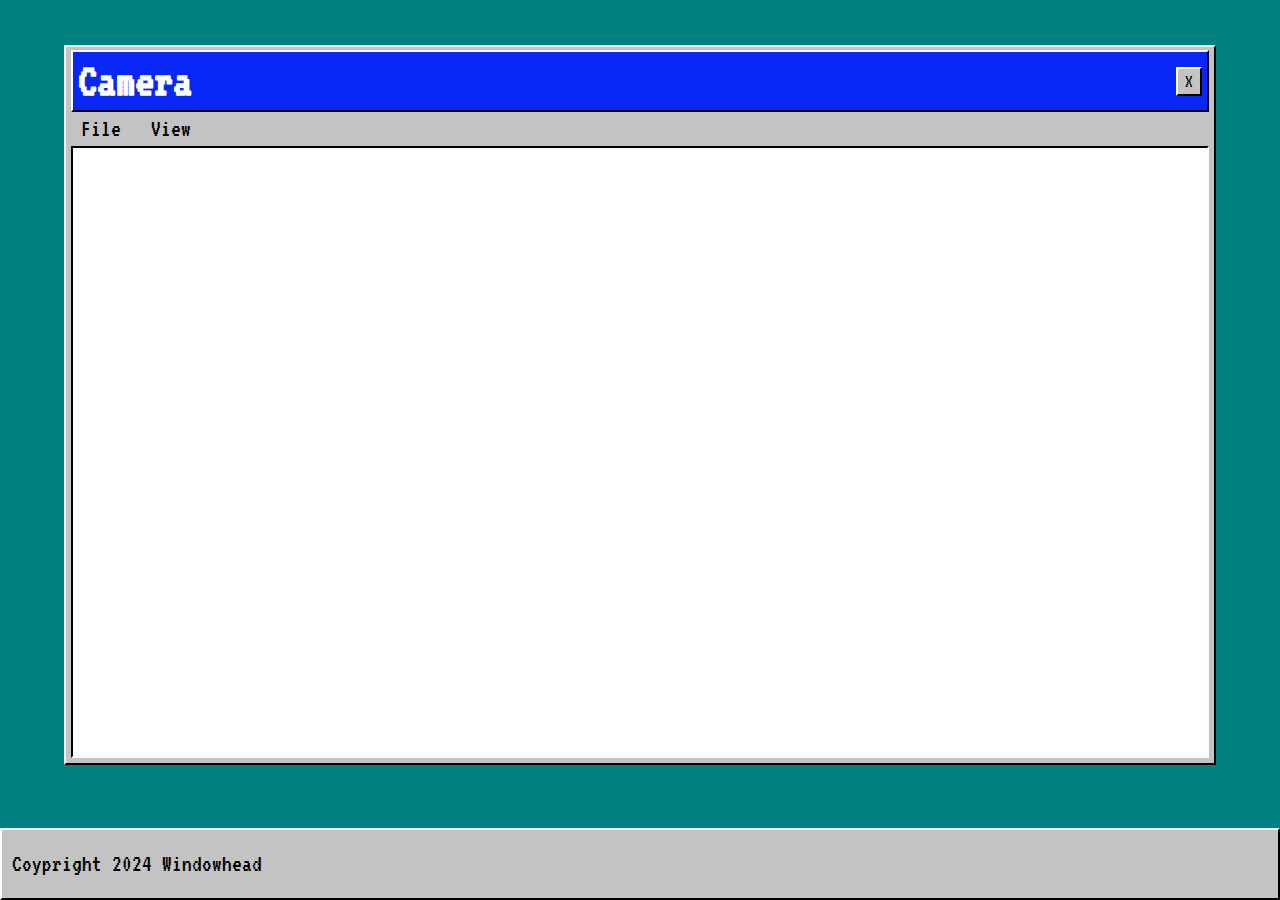
==== camera.html @ 9c174efd "Update camera.html" ====
<!DOCTYPE html>
<html lang="en">
<head>
    <meta charset="UTF-8">
    <meta name="viewport" content="width=device-width, initial-scale=1.0">
    <title>Camera</title>
    <link href="style.css" rel="stylesheet">
    <link rel="preconnect" href="https://fonts.googleapis.com">
    <link rel="preconnect" href="https://fonts.gstatic.com" crossorigin>
    <link href="https://fonts.googleapis.com/css2?family=VT323&display=swap" rel="stylesheet">
    

</head>
<body>
    <main>
        <div class="window">
            <div class="windowhead">
                <h1>Camera</h1>
                <div class="exitbuttonhead">
                    <button class="exitbutton">X</button>
                </div>
            </div>
            <nav class="navbar">
                <ul class="nav-menu">
                    <li class="nav-item">
                        <a href="#">File</a>
                        <ul class="submenu">
                            <li class="submenu-item"><a href="https://www.instagram.com/nate.2150/">Instagram</a></li>
                        </ul>
                    </li>
                    <li class="nav-item">
                        <a href="#">View</a>
                        <ul class="submenu">
                            <li class="submenu-item"><a href="index.html">Welcome</a></li>
                            <li class="submenu-item"><a href="paint.html">Paint</a></li>
                            <li class="submenu-item"><a href="camera.html">Camera</a></li>
                            <li class="submenu-item"><a href="video.html">Video-Player</a></li>
                        </ul>
                    </li>
                </ul>
            </nav>
            <div class="windowmain">
              
               
        </div>
    </main>

    <div class="content"></div>
    <div class="taskbar">
    
        <div class="copyright">
            <p>Coypright 2024 Windowhead</p>
        </div>
    </div>
</body>
</html>
---- style.css ----
* {
    box-sizing: border-box;
    font-family: "VT323", monospace;
}

.vt323-regular {
    font-family: "VT323", monospace;
    font-weight: 400;
    font-style: normal;
}

body {
    background-color: #008080;
    margin: 0;
    padding: 0;
    display: flex;
    flex-direction: column;
    min-height: 100vh;
}

main {
    flex: 1;
    display: flex;
    align-items: center;
    justify-content: center;
}

h1 {
    margin: 5px;
    font-size: 3em;
}

h2 {
    margin: 5px;
    font-size: 2em;
}

.window {
    font-family: "VT323", monospace;
    width: 90%;
    height: 80vh; /* fixed height */
    background-color: #c3c3c3;
    border: solid 2px;
    border-color: #fdffff black black #fdffff;
    display: flex;
    flex-direction: column;
}


.windowhead {
    font-family: "VT323", monospace;
    display: flex;
    justify-content: space-between;
    align-items: center;
    background-color: #0827f5;
    color: white;
    margin-left: 5px;
    margin-right: 5px;
    margin-top: 3px;
    border: solid 2px;
    border-color: #fdffff black black #fdffff;
}

.welcometext {
    font-size: 21px;
}

.exitbuttonhead {
    display: flex;
    align-items: center;
}

.exitbutton {
    background-color: #c3c3c3;
    color: black;
    border: solid 2px;
    border-color: #fdffff black black #fdffff;
    padding: 3px 7px;
    margin-right: 5px;
    cursor: pointer;
    font-size: 1.2em;
}

.exitbutton:hover {
    background-color: #929292;
    color: white;
    border: solid 2px;
    border-color: black #fdffff #fdffff black;
}

.windowmain {
    margin: 5px;
    padding: 10px;
    flex: 1;
    overflow-y: auto;
    border: solid 2px;
    border-color: black #fdffff #fdffff black;
    background-color: white;
}

.navbar {
    padding-top: 5px;
    display: flex;
}

.nav-menu {
    list-style: none;
    margin: 0;
    padding: 0;
    display: flex;
}

.nav-item {
    position: relative;
    margin: 0 15px;
}

.nav-item a {
    color: black;
    text-decoration: none;
    font-size: 1.5em;
}

.nav-item a:hover {
    color: #fdffff;
}

.submenu {
    display: none;
    position: absolute;
    width: 8vw;
    top: 100%;
    left: 0;
    background-color: #c3c3c3;
    border: 2px solid;
    border-color: #fdffff black black #fdffff;
    list-style: none;
    margin: 0;
    padding: 0;
}

.submenu-item {
    margin: 0;
}

.submenu-item a {
    display: block;
    padding: 10px;
    color: black;
    text-decoration: none;
}

.submenu-item a:hover {
    background-color: #929292;
}

.nav-item:hover .submenu {
    display: block;
}

button {
    padding: 10px 20px;
    background-color: #c3c3c3;
    color: #000000;
    border: 2px solid;
    border-color: #fdffff black black #fdffff;
    cursor: pointer;
}

button:hover {
    background-color: #818181;
    color: white;
    border-color: #fdffff black black #fdffff;
}

.content {
    flex: 1;
}

.taskbar {
    position: fixed;
    height: 8vh;
    bottom: 0;
    width: 100%;
    background-color: #c3c3c3;
    color: rgb(0, 0, 0);
    display: flex;
    align-items: center;
    justify-content: space-between;
    border: solid 2px;
    border-color: #fdffff black black #fdffff;
    padding: 0 10px;
    box-sizing: border-box;
}


.copyright {
    font-size: 1.5em;
    text-align: center;
}

.videoimg {
    width: 30vw;
    border: solid 2px;
    border-color: #d1d1d1 black black #d1d1d1;
}

.videos, .videobutton, .videotext {
    display: flex;
    justify-content: space-around;
    align-items: center;
    margin: 10px;
    text-align: center;
}
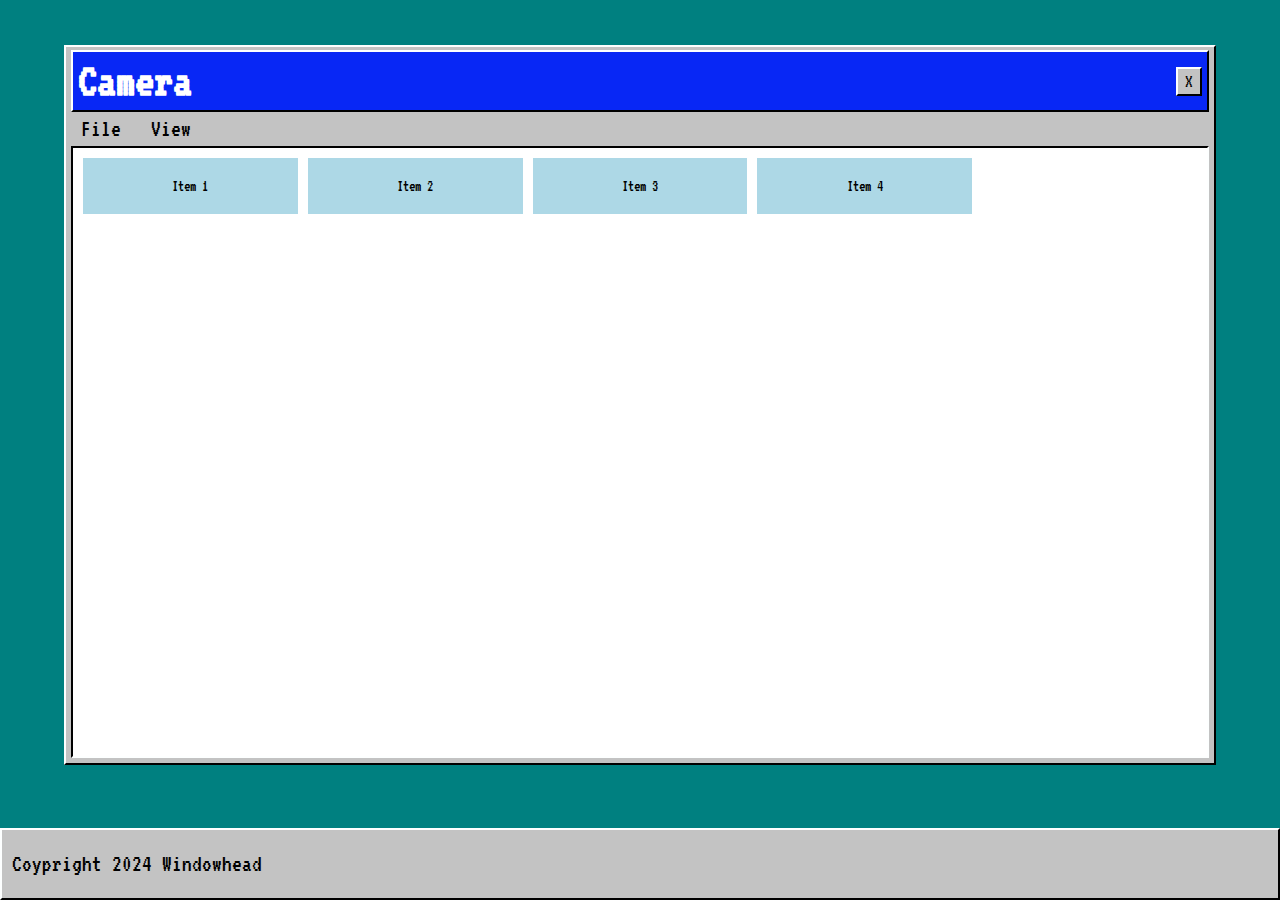
==== commit 74ff404d: "images and changes to camera and css" ====
--- a/camera.html
+++ b/camera.html
@@ -1,56 +1,61 @@
-<!DOCTYPE html>
-<html lang="en">
-<head>
-    <meta charset="UTF-8">
-    <meta name="viewport" content="width=device-width, initial-scale=1.0">
-    <title>Camera</title>
-    <link href="style.css" rel="stylesheet">
-    <link rel="preconnect" href="https://fonts.googleapis.com">
-    <link rel="preconnect" href="https://fonts.gstatic.com" crossorigin>
-    <link href="https://fonts.googleapis.com/css2?family=VT323&display=swap" rel="stylesheet">
-    
-
-</head>
-<body>
-    <main>
-        <div class="window">
-            <div class="windowhead">
-                <h1>Camera</h1>
-                <div class="exitbuttonhead">
-                    <button class="exitbutton">X</button>
-                </div>
-            </div>
-            <nav class="navbar">
-                <ul class="nav-menu">
-                    <li class="nav-item">
-                        <a href="#">File</a>
-                        <ul class="submenu">
-                            <li class="submenu-item"><a href="https://www.instagram.com/nate.2150/">Instagram</a></li>
-                        </ul>
-                    </li>
-                    <li class="nav-item">
-                        <a href="#">View</a>
-                        <ul class="submenu">
-                            <li class="submenu-item"><a href="index.html">Welcome</a></li>
-                            <li class="submenu-item"><a href="paint.html">Paint</a></li>
-                            <li class="submenu-item"><a href="camera.html">Camera</a></li>
-                            <li class="submenu-item"><a href="video.html">Video-Player</a></li>
-                        </ul>
-                    </li>
-                </ul>
-            </nav>
-            <div class="windowmain">
-              
-               
-        </div>
-    </main>
-
-    <div class="content"></div>
-    <div class="taskbar">
-    
-        <div class="copyright">
-            <p>Coypright 2024 Windowhead</p>
-        </div>
-    </div>
-</body>
-</html>
+<!DOCTYPE html>
+<html lang="en">
+<head>
+    <meta charset="UTF-8">
+    <meta name="viewport" content="width=device-width, initial-scale=1.0">
+    <title>Camera</title>
+    <link href="style.css" rel="stylesheet">
+    <link rel="preconnect" href="https://fonts.googleapis.com">
+    <link rel="preconnect" href="https://fonts.gstatic.com" crossorigin>
+    <link href="https://fonts.googleapis.com/css2?family=VT323&display=swap" rel="stylesheet">
+    
+
+</head>
+<body>
+    <main>
+        <div class="window">
+            <div class="windowhead">
+                <h1>Camera</h1>
+                <div class="exitbuttonhead">
+                    <button class="exitbutton">X</button>
+                </div>
+            </div>
+            <nav class="navbar">
+                <ul class="nav-menu">
+                    <li class="nav-item">
+                        <a href="#">File</a>
+                        <ul class="submenu">
+                            <li class="submenu-item"><a href="https://www.instagram.com/nate.2150/">Instagram</a></li>
+                        </ul>
+                    </li>
+                    <li class="nav-item">
+                        <a href="#">View</a>
+                        <ul class="submenu">
+                            <li class="submenu-item"><a href="index.html">Welcome</a></li>
+                            <li class="submenu-item"><a href="paint.html">Paint</a></li>
+                            <li class="submenu-item"><a href="camera.html">Camera</a></li>
+                            <li class="submenu-item"><a href="video.html">Video-Player</a></li>
+                        </ul>
+                    </li>
+                </ul>
+            </nav>
+            <div class="windowmain">
+                <div class="container">
+                    <div class="item">Item 1</div>
+                    <div class="item">Item 2</div>
+                    <div class="item">Item 3</div>
+                    <div class="item">Item 4</div>
+                </div>
+                
+        </div>
+    </main>
+
+    <div class="content"></div>
+    <div class="taskbar">
+    
+        <div class="copyright">
+            <p>Coypright 2024 Windowhead</p>
+        </div>
+    </div>
+</body>
+</html>
--- a/style.css
+++ b/style.css
@@ -200,7 +200,7 @@
 }
 
 .videoimg {
-    width: 30vw;
+    width: 40vw;
     border: solid 2px;
     border-color: #d1d1d1 black black #d1d1d1;
 }
@@ -211,5 +211,32 @@
     align-items: center;
     margin: 10px;
     text-align: center;
-}
-
+    font-size: 20px;
+}
+
+.vidbutton {
+    padding: 10px 20px;
+    background-color: #c3c3c3;
+    color: #000000;
+    border: 2px solid;
+    border-color: #fdffff black black #fdffff;
+    cursor: pointer;
+    height: 6vh;
+    width: 10vw;
+    font-size: 20px;
+}
+
+.row1, .row2 {
+    margin: 3% 0% 5% 0%;
+}
+
+.container {
+    display: grid;
+    grid-template-columns: repeat(auto-fill, minmax(200px, 1fr));
+    gap: 10px;
+}
+.item {
+    background-color: lightblue;
+    padding: 20px;
+    text-align: center;
+}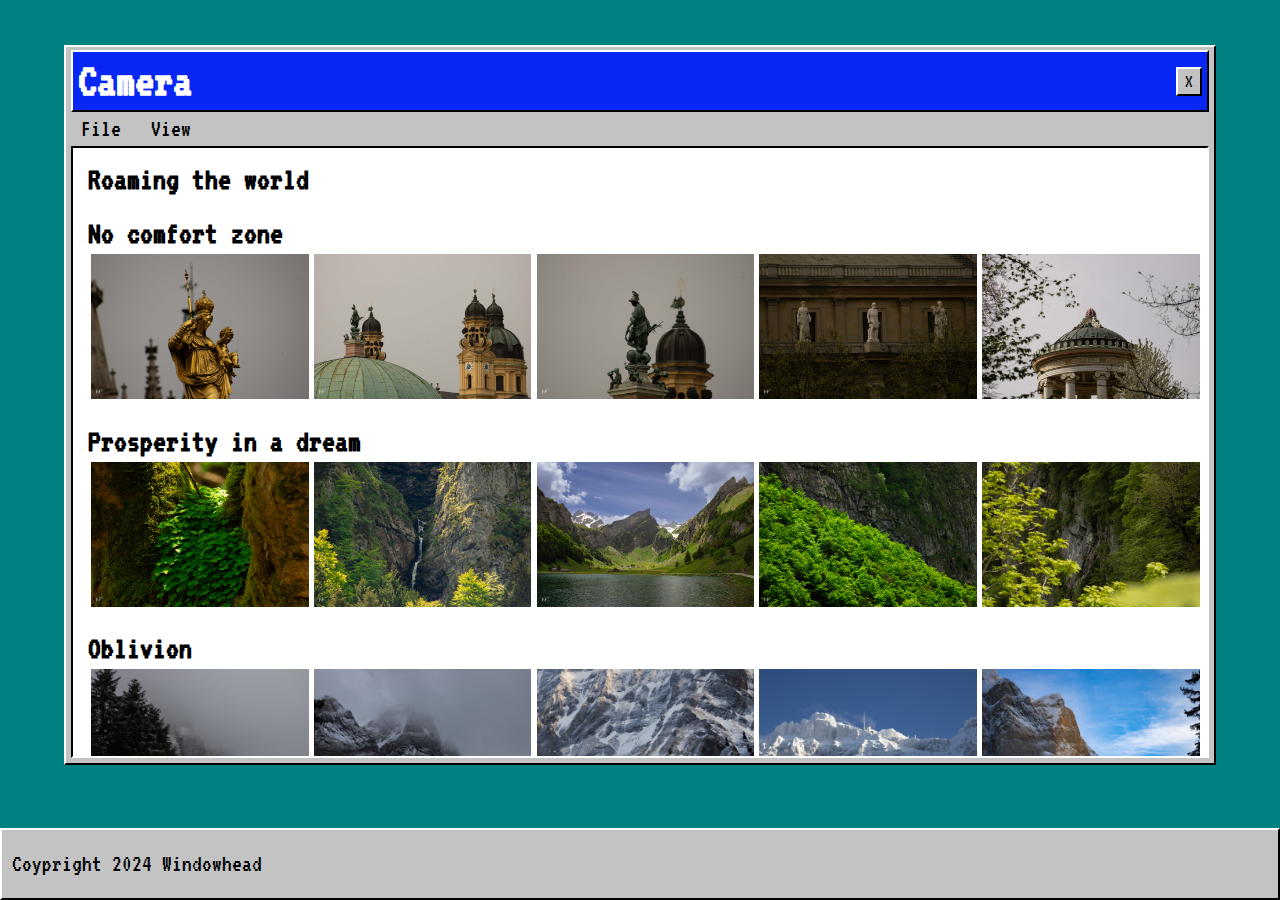
==== commit 9295fe95: "camera js works (3rows)" ====
--- a/camera.html
+++ b/camera.html
@@ -8,7 +8,66 @@
     <link rel="preconnect" href="https://fonts.googleapis.com">
     <link rel="preconnect" href="https://fonts.gstatic.com" crossorigin>
     <link href="https://fonts.googleapis.com/css2?family=VT323&display=swap" rel="stylesheet">
+
+    <script>
+       // Open the Modal
+function openModal(modalId) {
+    document.getElementById(modalId).style.display = "block";
+}
+
+// Close the Modal
+function closeModal(modalId) {
+    document.getElementById(modalId).style.display = "none";
+}
+
+// Global slide index for each modal
+let slideIndexes = {};
+
+// Show the specific slide in the modal
+function showSlides(modalId, n) {
+    let slides = document.querySelectorAll(`#${modalId} .mySlides`);
+    let dots = document.querySelectorAll(`#${modalId} .demo`);
+    let captionText = document.querySelector(`#${modalId} #caption`);
     
+    // Initialize the slide index for the modal if not already
+    if (!slideIndexes[modalId]) {
+        slideIndexes[modalId] = 1;
+    }
+
+    if (n > slides.length) {
+        slideIndexes[modalId] = 1;
+    }
+    if (n < 1) {
+        slideIndexes[modalId] = slides.length;
+    }
+
+    // Hide all slides
+    for (let i = 0; i < slides.length; i++) {
+        slides[i].style.display = "none";
+    }
+
+    // Remove the 'active' class from all thumbnail dots
+    for (let i = 0; i < dots.length; i++) {
+        dots[i].className = dots[i].className.replace(" active", "");
+    }
+
+    // Show the current slide and update the caption
+    slides[slideIndexes[modalId] - 1].style.display = "block";
+    dots[slideIndexes[modalId] - 1].className += " active";
+    captionText.innerHTML = dots[slideIndexes[modalId] - 1].alt;
+}
+
+// Navigate to the next/previous slide
+function plusSlides(modalId, n) {
+    showSlides(modalId, slideIndexes[modalId] += n);
+}
+
+// Display the clicked thumbnail image
+function currentSlide(modalId, n) {
+    showSlides(modalId, slideIndexes[modalId] = n);
+}
+
+        </script>
 
 </head>
 <body>
@@ -40,13 +99,234 @@
                 </ul>
             </nav>
             <div class="windowmain">
-                <div class="container">
-                    <div class="item">Item 1</div>
-                    <div class="item">Item 2</div>
-                    <div class="item">Item 3</div>
-                    <div class="item">Item 4</div>
-                </div>
+
+                <h2>Roaming the world</h2>
+
+
                 
+                <div class="row">
+                    <h2 class="h2camera">No comfort zone</h2>
+                    <div class="column">
+                        <img src="img/Munich/IMG_8064.jpg" onclick="openModal('modalMunich'); showSlides('modalMunich', 1)" class="hover-shadow">
+                    </div>
+                    <div class="column">
+                        <img src="img/Munich/IMG_8065.jpg" onclick="openModal('modalMunich'); showSlides('modalMunich', 2)" class="hover-shadow">
+                    </div>
+                    <div class="column">
+                        <img src="img/Munich/IMG_8066.jpg" onclick="openModal('modalMunich'); showSlides('modalMunich', 3)" class="hover-shadow">
+                    </div>
+                    <div class="column">
+                        <img src="img/Munich/IMG_8069.jpg" onclick="openModal('modalMunich'); showSlides('modalMunich', 4)" class="hover-shadow">
+                    </div>
+                    <div class="column">
+                        <img src="img/Munich/IMG_8079.jpg" onclick="openModal('modalMunich'); showSlides('modalMunich', 5)" class="hover-shadow">
+                    </div>
+                </div>
+
+                <!-- Munich Modal -->
+                <div id="modalMunich" class="modal">
+                    <span class="close cursor" onclick="closeModal('modalMunich')">&times;</span>
+                    <div class="modal-content">
+                        <div class="mySlides">
+                            <div class="numbertext">1 / 5</div>
+                            <img src="img/Munich/IMG_8064.jpg" style="width:100%">
+                        </div>
+
+                        <div class="mySlides">
+                            <div class="numbertext">2 / 5</div>
+                            <img src="img/Munich/IMG_8065.jpg" style="width:100%">
+                        </div>
+
+                        <div class="mySlides">
+                            <div class="numbertext">3 / 5</div>
+                            <img src="img/Munich/IMG_8066.jpg" style="width:100%">
+                        </div>
+
+                        <div class="mySlides">
+                            <div class="numbertext">4 / 5</div>
+                            <img src="img/Munich/IMG_8069.jpg" style="width:100%">
+                        </div>
+
+                        <div class="mySlides">
+                            <div class="numbertext">5 / 5</div>
+                            <img src="img/Munich/IMG_8079.jpg" style="width:100%">
+                        </div>
+
+                        <a class="prev" onclick="plusSlides('modalMunich', -1)">&#10094;</a>
+                        <a class="next" onclick="plusSlides('modalMunich', 1)">&#10095;</a>
+
+                        <div class="caption-container">
+                            <p id="caption"></p>
+                        </div>
+
+                        <div class="column">
+                            <img class="demo" src="img/Munich/IMG_8064.jpg" onclick="showSlides('modalMunich', 1)" alt="Nature">
+                        </div>
+
+                        <div class="column">
+                            <img class="demo" src="img/Munich/IMG_8065.jpg" onclick="showSlides('modalMunich', 2)" alt="Snow">
+                        </div>
+
+                        <div class="column">
+                            <img class="demo" src="img/Munich/IMG_8066.jpg" onclick="showSlides('modalMunich', 3)" alt="Mountains">
+                        </div>
+
+                        <div class="column">
+                            <img class="demo" src="img/Munich/IMG_8079.jpg" onclick="showSlides('modalMunich', 4)" alt="Lights">
+                        </div>
+                    </div>
+                </div>
+
+                
+                <div class="row">
+                    <h2 class="h2camera">Prosperity in a dream</h2>
+                    <div class="column">
+                        <img src="img/seealpsee/IMG_8222.jpg" onclick="openModal('modalSeealpsee'); showSlides('modalSeealpsee', 1)" class="hover-shadow">
+                    </div>
+                    <div class="column">
+                        <img src="img/seealpsee/IMG_8224.jpg" onclick="openModal('modalSeealpsee'); showSlides('modalSeealpsee', 2)" class="hover-shadow">
+                    </div>
+                    <div class="column">
+                        <img src="img/seealpsee/IMG_8240.jpg" onclick="openModal('modalSeealpsee'); showSlides('modalSeealpsee', 3)" class="hover-shadow">
+                    </div>
+                    <div class="column">
+                        <img src="img/seealpsee/IMG_8252.jpg" onclick="openModal('modalSeealpsee'); showSlides('modalSeealpsee', 4)" class="hover-shadow">
+                    </div>
+                    <div class="column">
+                        <img src="img/seealpsee/IMG_8261.jpg" onclick="openModal('modalSeealpsee'); showSlides('modalSeealpsee', 5)" class="hover-shadow">
+                    </div>
+                </div>
+
+                <!-- Seealpsee Modal -->
+                <div id="modalSeealpsee" class="modal">
+                    <span class="close cursor" onclick="closeModal('modalSeealpsee')">&times;</span>
+                    <div class="modal-content">
+                        <div class="mySlides">
+                            <div class="numbertext">1 / 5</div>
+                            <img src="img/seealpsee/IMG_8222.jpg" style="width:100%">
+                        </div>
+
+                        <div class="mySlides">
+                            <div class="numbertext">2 / 5</div>
+                            <img src="img/seealpsee/IMG_8224.jpg" style="width:100%">
+                        </div>
+
+                        <div class="mySlides">
+                            <div class="numbertext">3 / 5</div>
+                            <img src="img/seealpsee/IMG_8240.jpg" style="width:100%">
+                        </div>
+
+                        <div class="mySlides">
+                            <div class="numbertext">4 / 5</div>
+                            <img src="img/seealpsee/IMG_8252.jpg" style="width:100%">
+                        </div>
+
+                        <div class="mySlides">
+                            <div class="numbertext">5 / 5</div>
+                            <img src="img/seealpsee/IMG_8261.jpg" style="width:100%">
+                        </div>
+
+                        <a class="prev" onclick="plusSlides('modalSeealpsee', -1)">&#10094;</a>
+                        <a class="next" onclick="plusSlides('modalSeealpsee', 1)">&#10095;</a>
+
+                        <div class="caption-container">
+                            <p id="caption"></p>
+                        </div>
+
+                        <div class="column">
+                            <img class="demo" src="img/seealpsee/IMG_8222.jpg" onclick="showSlides('modalSeealpsee', 1)" alt="Seealpsee 1">
+                        </div>
+
+                        <div class="column">
+                            <img class="demo" src="img/seealpsee/IMG_8224.jpg" onclick="showSlides('modalSeealpsee', 2)" alt="Seealpsee 2">
+                        </div>
+
+                        <div class="column">
+                            <img class="demo" src="img/seealpsee/IMG_8240.jpg" onclick="showSlides('modalSeealpsee', 3)" alt="Seealpsee 3">
+                        </div>
+
+                        <div class="column">
+                            <img class="demo" src="img/seealpsee/IMG_8252.jpg" onclick="showSlides('modalSeealpsee', 4)" alt="Seealpsee 4">
+                        </div>
+                    </div>
+                </div>
+
+
+
+                <div class="row">
+                    <h2 class="h2camera">Oblivion</h2>
+                    <div class="column">
+                        <img src="img/Säntis/IMG_7761.jpg" onclick="openModal('modalSaentis'); showSlides('modalSaentis', 1)" class="hover-shadow">
+                    </div>
+                    <div class="column">
+                        <img src="img/Säntis/IMG_7778.jpg" onclick="openModal('modalSaentis'); showSlides('modalSaentis', 2)" class="hover-shadow">
+                    </div>
+                    <div class="column">
+                        <img src="img/Säntis/IMG_7833.jpg" onclick="openModal('modalSaentis'); showSlides('modalSaentis', 3)" class="hover-shadow">
+                    </div>
+                    <div class="column">
+                        <img src="img/Säntis/IMG_7858.jpg" onclick="openModal('modalSaentis'); showSlides('modalSaentis', 4)" class="hover-shadow">
+                    </div>
+                    <div class="column">
+                        <img src="img/Säntis/IMG_7873.jpg" onclick="openModal('modalSaentis'); showSlides('modalSaentis', 5)" class="hover-shadow">
+                    </div>
+                </div>
+
+                <!-- Munich Modal -->
+                <div id="modalSaentis" class="modal">
+                    <span class="close cursor" onclick="closeModal('modalSaentis')">&times;</span>
+                    <div class="modal-content">
+                        <div class="mySlides">
+                            <div class="numbertext">1 / 5</div>
+                            <img src="img/Säntis/IMG_7761.jpg" style="width:100%">
+                        </div>
+
+                        <div class="mySlides">
+                            <div class="numbertext">2 / 5</div>
+                            <img src="img/Säntis/IMG_7778.jpg" style="width:100%">
+                        </div>
+
+                        <div class="mySlides">
+                            <div class="numbertext">3 / 5</div>
+                            <img src="img/Säntis/IMG_7833.jpg" style="width:100%">
+                        </div>
+
+                        <div class="mySlides">
+                            <div class="numbertext">4 / 5</div>
+                            <img src="img/Säntis/IMG_7858.jpg" style="width:100%">
+                        </div>
+
+                        <div class="mySlides">
+                            <div class="numbertext">5 / 5</div>
+                            <img src="img/Säntis/IMG_7873.jpg" style="width:100%">
+                        </div>
+
+                        <a class="prev" onclick="plusSlides('modalSaentis', -1)">&#10094;</a>
+                        <a class="next" onclick="plusSlides('modalSaentis', 1)">&#10095;</a>
+
+                        <div class="caption-container">
+                            <p id="caption"></p>
+                        </div>
+
+                        <div class="column">
+                            <img class="demo" src="img/Munich/IMG_8064.jpg" onclick="showSlides('modalSaentis', 1)" alt="Nature">
+                        </div>
+
+                        <div class="column">
+                            <img class="demo" src="img/Säntis/IMG_7833.jpg" onclick="showSlides('modalSaentis', 2)" alt="Snow">
+                        </div>
+
+                        <div class="column">
+                            <img class="demo" src="img/Säntis/IMG_7858.jpg" onclick="showSlides('modalSaentis', 3)" alt="Mountains">
+                        </div>
+
+                        <div class="column">
+                            <img class="demo" src="img/Säntis/IMG_7873.jpg" onclick="showSlides('modalSaentis', 4)" alt="Lights">
+                        </div>
+                    </div>
+                </div>
+
+            </div>
         </div>
     </main>
 
--- a/style.css
+++ b/style.css
@@ -226,17 +226,140 @@
     font-size: 20px;
 }
 
-.row1, .row2 {
-    margin: 3% 0% 5% 0%;
-}
-
-.container {
-    display: grid;
-    grid-template-columns: repeat(auto-fill, minmax(200px, 1fr));
-    gap: 10px;
-}
-.item {
-    background-color: lightblue;
-    padding: 20px;
+
+.h2camera {
+    margin-top: 2%;
+}
+
+
+
+.row > .column {
+    padding: 0 8px;
+  }
+  
+  .row:after {
+    content: "";
+    display: table;
+    clear: both;
+  }
+  
+  /* Create four equal columns that floats next to eachother */
+  .column {
+    float: left;
+    width: 20%;
+  }
+  
+  /* The Modal (background) */
+  .modal {
+    display: none;
+    position: fixed;
+    z-index: 1;
+    padding-top: 100px;
+    left: 0;
+    top: 0;
+    width: 100%;
+    height: 100%;
+    overflow: hidden;
+    background-color: black;
+  }
+  
+  /* Modal Content */
+  .modal-content {
+    position: relative;
+    background-color: #fefefe;
+    margin: auto;
+    padding: 0;
+    width: 90%;
+    max-width: 1200px;
+  }
+  
+  /* The Close Button */
+  .close {
+    color: white;
+    position: absolute;
+    top: 10px;
+    right: 25px;
+    font-size: 35px;
+    font-weight: bold;
+  }
+  
+  .close:hover,
+  .close:focus {
+    color: #999;
+    text-decoration: none;
+    cursor: pointer;
+  }
+  
+  /* Hide the slides by default */
+  .mySlides {
+    display: none;
+  }
+  
+  /* Next & previous buttons */
+  .prev,
+  .next {
+    cursor: pointer;
+    position: absolute;
+    top: 50%;
+    width: auto;
+    padding: 16px;
+    margin-top: -50px;
+    color: white;
+    font-weight: bold;
+    font-size: 20px;
+    transition: 0.6s ease;
+    border-radius: 0 3px 3px 0;
+    user-select: none;
+    -webkit-user-select: none;
+  }
+  
+  /* Position the "next button" to the right */
+  .next {
+    right: 0;
+    border-radius: 3px 0 0 3px;
+  }
+  
+  /* On hover, add a black background color with a little bit see-through */
+  .prev:hover,
+  .next:hover {
+    background-color: rgba(0, 0, 0, 0.8);
+  }
+  
+  /* Number text (1/3 etc) */
+  .numbertext {
+    color: #f2f2f2;
+    font-size: 12px;
+    padding: 8px 12px;
+    position: absolute;
+    top: 0;
+  }
+  
+  /* Caption text */
+  .caption-container {
     text-align: center;
-}+    background-color: black;
+    padding: 2px 16px;
+    color: white;
+  }
+  
+  img.demo {
+    opacity: 0.6;
+    width: 100%;
+  }
+  
+  .active,
+  .demo:hover {
+    opacity: 1;
+  }
+  
+  img.hover-shadow {
+    transition: 0.3s;
+    width: 17vw;
+  }
+
+  
+  .hover-shadow:hover {
+    box-shadow: 0 4px 8px 0 rgba(0, 0, 0, 0.2), 0 6px 20px 0 rgba(0, 0, 0, 0.19);
+  }
+
+  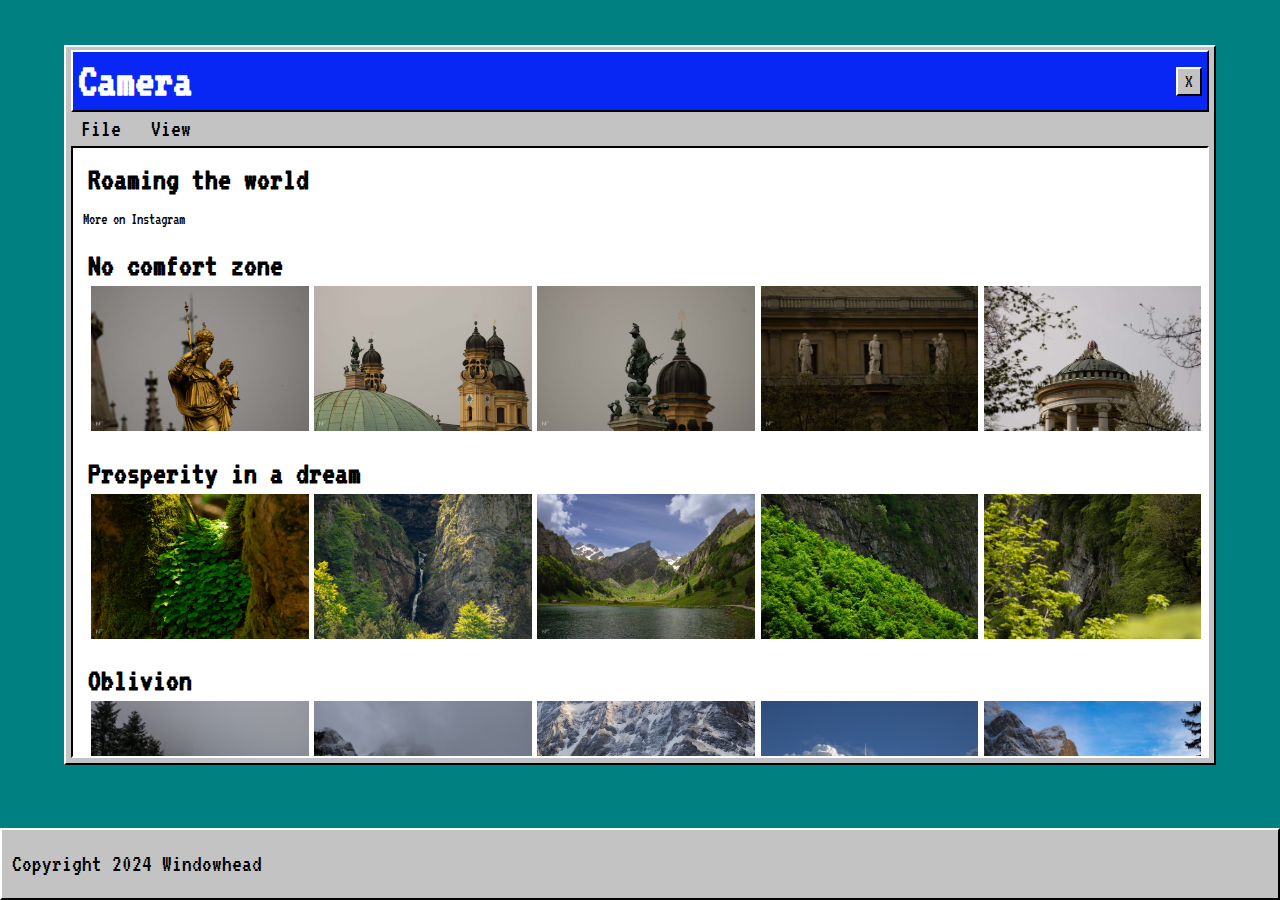
==== commit bf63c1c1: "changes to camera and added paint files" ====
--- a/camera.html
+++ b/camera.html
@@ -8,67 +8,7 @@
     <link rel="preconnect" href="https://fonts.googleapis.com">
     <link rel="preconnect" href="https://fonts.gstatic.com" crossorigin>
     <link href="https://fonts.googleapis.com/css2?family=VT323&display=swap" rel="stylesheet">
-
-    <script>
-       // Open the Modal
-function openModal(modalId) {
-    document.getElementById(modalId).style.display = "block";
-}
-
-// Close the Modal
-function closeModal(modalId) {
-    document.getElementById(modalId).style.display = "none";
-}
-
-// Global slide index for each modal
-let slideIndexes = {};
-
-// Show the specific slide in the modal
-function showSlides(modalId, n) {
-    let slides = document.querySelectorAll(`#${modalId} .mySlides`);
-    let dots = document.querySelectorAll(`#${modalId} .demo`);
-    let captionText = document.querySelector(`#${modalId} #caption`);
-    
-    // Initialize the slide index for the modal if not already
-    if (!slideIndexes[modalId]) {
-        slideIndexes[modalId] = 1;
-    }
-
-    if (n > slides.length) {
-        slideIndexes[modalId] = 1;
-    }
-    if (n < 1) {
-        slideIndexes[modalId] = slides.length;
-    }
-
-    // Hide all slides
-    for (let i = 0; i < slides.length; i++) {
-        slides[i].style.display = "none";
-    }
-
-    // Remove the 'active' class from all thumbnail dots
-    for (let i = 0; i < dots.length; i++) {
-        dots[i].className = dots[i].className.replace(" active", "");
-    }
-
-    // Show the current slide and update the caption
-    slides[slideIndexes[modalId] - 1].style.display = "block";
-    dots[slideIndexes[modalId] - 1].className += " active";
-    captionText.innerHTML = dots[slideIndexes[modalId] - 1].alt;
-}
-
-// Navigate to the next/previous slide
-function plusSlides(modalId, n) {
-    showSlides(modalId, slideIndexes[modalId] += n);
-}
-
-// Display the clicked thumbnail image
-function currentSlide(modalId, n) {
-    showSlides(modalId, slideIndexes[modalId] = n);
-}
-
-        </script>
-
+    <script src="script.js" defer></script> <!-- Added defer to ensure JS loads after HTML -->
 </head>
 <body>
     <main>
@@ -94,6 +34,7 @@
                             <li class="submenu-item"><a href="paint.html">Paint</a></li>
                             <li class="submenu-item"><a href="camera.html">Camera</a></li>
                             <li class="submenu-item"><a href="video.html">Video-Player</a></li>
+                            <li class="submenu-item"><a href="myspace.html">MySpace</a></li>
                         </ul>
                     </li>
                 </ul>
@@ -101,25 +42,24 @@
             <div class="windowmain">
 
                 <h2>Roaming the world</h2>
-
-
-                
+                <p>More on Instagram</p>
+
                 <div class="row">
                     <h2 class="h2camera">No comfort zone</h2>
                     <div class="column">
-                        <img src="img/Munich/IMG_8064.jpg" onclick="openModal('modalMunich'); showSlides('modalMunich', 1)" class="hover-shadow">
-                    </div>
-                    <div class="column">
-                        <img src="img/Munich/IMG_8065.jpg" onclick="openModal('modalMunich'); showSlides('modalMunich', 2)" class="hover-shadow">
-                    </div>
-                    <div class="column">
-                        <img src="img/Munich/IMG_8066.jpg" onclick="openModal('modalMunich'); showSlides('modalMunich', 3)" class="hover-shadow">
-                    </div>
-                    <div class="column">
-                        <img src="img/Munich/IMG_8069.jpg" onclick="openModal('modalMunich'); showSlides('modalMunich', 4)" class="hover-shadow">
-                    </div>
-                    <div class="column">
-                        <img src="img/Munich/IMG_8079.jpg" onclick="openModal('modalMunich'); showSlides('modalMunich', 5)" class="hover-shadow">
+                        <img src="img/Munich/IMG_8064.jpg" onclick="openModal('modalMunich'); currentSlide('modalMunich', 1)" class="hover-shadow">
+                    </div>
+                    <div class="column">
+                        <img src="img/Munich/IMG_8065.jpg" onclick="openModal('modalMunich'); currentSlide('modalMunich', 2)" class="hover-shadow">
+                    </div>
+                    <div class="column">
+                        <img src="img/Munich/IMG_8066.jpg" onclick="openModal('modalMunich'); currentSlide('modalMunich', 3)" class="hover-shadow">
+                    </div>
+                    <div class="column">
+                        <img src="img/Munich/IMG_8069.jpg" onclick="openModal('modalMunich'); currentSlide('modalMunich', 4)" class="hover-shadow">
+                    </div>
+                    <div class="column">
+                        <img src="img/Munich/IMG_8079.jpg" onclick="openModal('modalMunich'); currentSlide('modalMunich', 5)" class="hover-shadow">
                     </div>
                 </div>
 
@@ -158,42 +98,25 @@
                         <div class="caption-container">
                             <p id="caption"></p>
                         </div>
-
-                        <div class="column">
-                            <img class="demo" src="img/Munich/IMG_8064.jpg" onclick="showSlides('modalMunich', 1)" alt="Nature">
-                        </div>
-
-                        <div class="column">
-                            <img class="demo" src="img/Munich/IMG_8065.jpg" onclick="showSlides('modalMunich', 2)" alt="Snow">
-                        </div>
-
-                        <div class="column">
-                            <img class="demo" src="img/Munich/IMG_8066.jpg" onclick="showSlides('modalMunich', 3)" alt="Mountains">
-                        </div>
-
-                        <div class="column">
-                            <img class="demo" src="img/Munich/IMG_8079.jpg" onclick="showSlides('modalMunich', 4)" alt="Lights">
-                        </div>
-                    </div>
-                </div>
-
-                
+                    </div>
+                </div>
+
                 <div class="row">
                     <h2 class="h2camera">Prosperity in a dream</h2>
                     <div class="column">
-                        <img src="img/seealpsee/IMG_8222.jpg" onclick="openModal('modalSeealpsee'); showSlides('modalSeealpsee', 1)" class="hover-shadow">
-                    </div>
-                    <div class="column">
-                        <img src="img/seealpsee/IMG_8224.jpg" onclick="openModal('modalSeealpsee'); showSlides('modalSeealpsee', 2)" class="hover-shadow">
-                    </div>
-                    <div class="column">
-                        <img src="img/seealpsee/IMG_8240.jpg" onclick="openModal('modalSeealpsee'); showSlides('modalSeealpsee', 3)" class="hover-shadow">
-                    </div>
-                    <div class="column">
-                        <img src="img/seealpsee/IMG_8252.jpg" onclick="openModal('modalSeealpsee'); showSlides('modalSeealpsee', 4)" class="hover-shadow">
-                    </div>
-                    <div class="column">
-                        <img src="img/seealpsee/IMG_8261.jpg" onclick="openModal('modalSeealpsee'); showSlides('modalSeealpsee', 5)" class="hover-shadow">
+                        <img src="img/seealpsee/IMG_8222.jpg" onclick="openModal('modalSeealpsee'); currentSlide('modalSeealpsee', 1)" class="hover-shadow">
+                    </div>
+                    <div class="column">
+                        <img src="img/seealpsee/IMG_8224.jpg" onclick="openModal('modalSeealpsee'); currentSlide('modalSeealpsee', 2)" class="hover-shadow">
+                    </div>
+                    <div class="column">
+                        <img src="img/seealpsee/IMG_8240.jpg" onclick="openModal('modalSeealpsee'); currentSlide('modalSeealpsee', 3)" class="hover-shadow">
+                    </div>
+                    <div class="column">
+                        <img src="img/seealpsee/IMG_8252.jpg" onclick="openModal('modalSeealpsee'); currentSlide('modalSeealpsee', 4)" class="hover-shadow">
+                    </div>
+                    <div class="column">
+                        <img src="img/seealpsee/IMG_8261.jpg" onclick="openModal('modalSeealpsee'); currentSlide('modalSeealpsee', 5)" class="hover-shadow">
                     </div>
                 </div>
 
@@ -232,47 +155,29 @@
                         <div class="caption-container">
                             <p id="caption"></p>
                         </div>
-
-                        <div class="column">
-                            <img class="demo" src="img/seealpsee/IMG_8222.jpg" onclick="showSlides('modalSeealpsee', 1)" alt="Seealpsee 1">
-                        </div>
-
-                        <div class="column">
-                            <img class="demo" src="img/seealpsee/IMG_8224.jpg" onclick="showSlides('modalSeealpsee', 2)" alt="Seealpsee 2">
-                        </div>
-
-                        <div class="column">
-                            <img class="demo" src="img/seealpsee/IMG_8240.jpg" onclick="showSlides('modalSeealpsee', 3)" alt="Seealpsee 3">
-                        </div>
-
-                        <div class="column">
-                            <img class="demo" src="img/seealpsee/IMG_8252.jpg" onclick="showSlides('modalSeealpsee', 4)" alt="Seealpsee 4">
-                        </div>
-                    </div>
-                </div>
-
-
+                    </div>
+                </div>
 
                 <div class="row">
                     <h2 class="h2camera">Oblivion</h2>
                     <div class="column">
-                        <img src="img/Säntis/IMG_7761.jpg" onclick="openModal('modalSaentis'); showSlides('modalSaentis', 1)" class="hover-shadow">
-                    </div>
-                    <div class="column">
-                        <img src="img/Säntis/IMG_7778.jpg" onclick="openModal('modalSaentis'); showSlides('modalSaentis', 2)" class="hover-shadow">
-                    </div>
-                    <div class="column">
-                        <img src="img/Säntis/IMG_7833.jpg" onclick="openModal('modalSaentis'); showSlides('modalSaentis', 3)" class="hover-shadow">
-                    </div>
-                    <div class="column">
-                        <img src="img/Säntis/IMG_7858.jpg" onclick="openModal('modalSaentis'); showSlides('modalSaentis', 4)" class="hover-shadow">
-                    </div>
-                    <div class="column">
-                        <img src="img/Säntis/IMG_7873.jpg" onclick="openModal('modalSaentis'); showSlides('modalSaentis', 5)" class="hover-shadow">
-                    </div>
-                </div>
-
-                <!-- Munich Modal -->
+                        <img src="img/Säntis/IMG_7761.jpg" onclick="openModal('modalSaentis'); currentSlide('modalSaentis', 1)" class="hover-shadow">
+                    </div>
+                    <div class="column">
+                        <img src="img/Säntis/IMG_7778.jpg" onclick="openModal('modalSaentis'); currentSlide('modalSaentis', 2)" class="hover-shadow">
+                    </div>
+                    <div class="column">
+                        <img src="img/Säntis/IMG_7833.jpg" onclick="openModal('modalSaentis'); currentSlide('modalSaentis', 3)" class="hover-shadow">
+                    </div>
+                    <div class="column">
+                        <img src="img/Säntis/IMG_7858.jpg" onclick="openModal('modalSaentis'); currentSlide('modalSaentis', 4)" class="hover-shadow">
+                    </div>
+                    <div class="column">
+                        <img src="img/Säntis/IMG_7873.jpg" onclick="openModal('modalSaentis'); currentSlide('modalSaentis', 5)" class="hover-shadow">
+                    </div>
+                </div>
+
+                <!-- Saentis Modal -->
                 <div id="modalSaentis" class="modal">
                     <span class="close cursor" onclick="closeModal('modalSaentis')">&times;</span>
                     <div class="modal-content">
@@ -307,22 +212,6 @@
                         <div class="caption-container">
                             <p id="caption"></p>
                         </div>
-
-                        <div class="column">
-                            <img class="demo" src="img/Munich/IMG_8064.jpg" onclick="showSlides('modalSaentis', 1)" alt="Nature">
-                        </div>
-
-                        <div class="column">
-                            <img class="demo" src="img/Säntis/IMG_7833.jpg" onclick="showSlides('modalSaentis', 2)" alt="Snow">
-                        </div>
-
-                        <div class="column">
-                            <img class="demo" src="img/Säntis/IMG_7858.jpg" onclick="showSlides('modalSaentis', 3)" alt="Mountains">
-                        </div>
-
-                        <div class="column">
-                            <img class="demo" src="img/Säntis/IMG_7873.jpg" onclick="showSlides('modalSaentis', 4)" alt="Lights">
-                        </div>
                     </div>
                 </div>
 
@@ -332,9 +221,8 @@
 
     <div class="content"></div>
     <div class="taskbar">
-    
         <div class="copyright">
-            <p>Coypright 2024 Windowhead</p>
+            <p>Copyright 2024 Windowhead</p>
         </div>
     </div>
 </body>
--- a/style.css
+++ b/style.css
@@ -38,14 +38,13 @@
 .window {
     font-family: "VT323", monospace;
     width: 90%;
-    height: 80vh; /* fixed height */
+    height: 80vh; 
     background-color: #c3c3c3;
     border: solid 2px;
     border-color: #fdffff black black #fdffff;
     display: flex;
     flex-direction: column;
 }
-
 
 .windowhead {
     font-family: "VT323", monospace;
@@ -193,7 +192,6 @@
     box-sizing: border-box;
 }
 
-
 .copyright {
     font-size: 1.5em;
     text-align: center;
@@ -226,140 +224,270 @@
     font-size: 20px;
 }
 
-
 .h2camera {
     margin-top: 2%;
 }
 
-
-
 .row > .column {
     padding: 0 8px;
-  }
-  
-  .row:after {
+}
+
+.row:after {
     content: "";
     display: table;
     clear: both;
-  }
-  
-  /* Create four equal columns that floats next to eachother */
-  .column {
-    float: left;
-    width: 20%;
-  }
-  
-  /* The Modal (background) */
-  .modal {
-    display: none;
-    position: fixed;
-    z-index: 1;
-    padding-top: 100px;
+}
+
+.column {
+    display: inline-block;
+    width: 18%; /* Adjust width to fit 5 images in a row */
+    margin-right: 1.5%; /* Space between images */
+    box-sizing: border-box;
+}
+
+/* Modal (background) */
+.modal {
+    display: none; 
+    position: fixed; 
+    z-index: 1; 
+    padding-top: 50px; 
     left: 0;
     top: 0;
-    width: 100%;
-    height: 100%;
-    overflow: hidden;
-    background-color: black;
-  }
-  
-  /* Modal Content */
-  .modal-content {
+    width: 100%; 
+    height: 100%; 
+    overflow: hidden; /* Still hides overflow */
+    background-color: rgba(0,0,0,0.9); 
+}
+
+/* Modal */
+.modal-content {
     position: relative;
-    background-color: #fefefe;
     margin: auto;
-    padding: 0;
-    width: 90%;
-    max-width: 1200px;
-  }
-  
-  /* The Close Button */
-  .close {
+    width: 80%; /* Adjust as needed */
+    max-width: 1000px; /* Adjust as needed */
+}
+
+/* Close Button */
+.close {
     color: white;
     position: absolute;
     top: 10px;
     right: 25px;
     font-size: 35px;
     font-weight: bold;
-  }
-  
-  .close:hover,
-  .close:focus {
+}
+
+.close:hover,
+.close:focus {
     color: #999;
     text-decoration: none;
     cursor: pointer;
-  }
-  
-  /* Hide the slides by default */
-  .mySlides {
+}
+
+/* Hide the slides */
+.mySlides {
     display: none;
-  }
-  
-  /* Next & previous buttons */
-  .prev,
-  .next {
+}
+
+.mySlides img {
+    width: 100%; /* Ensures image fills the modal width */
+    height: auto;
+    display: block;
+    margin: auto; /* Centers the image horizontally */
+}
+
+/* Next & Previous buttons */
+.modal .prev, .modal .next {
     cursor: pointer;
     position: absolute;
     top: 50%;
     width: auto;
     padding: 16px;
-    margin-top: -50px;
+    margin-top: -22px;
     color: white;
     font-weight: bold;
     font-size: 20px;
     transition: 0.6s ease;
     border-radius: 0 3px 3px 0;
     user-select: none;
-    -webkit-user-select: none;
-  }
-  
-  /* Position the "next button" to the right */
-  .next {
+    background-color: rgba(0,0,0,0.8);
+}
+
+.modal .prev {
+    left: 0;
+    padding-left: 20px;
+}
+
+.modal .next {
     right: 0;
-    border-radius: 3px 0 0 3px;
-  }
-  
-  /* On hover, add a black background color with a little bit see-through */
-  .prev:hover,
-  .next:hover {
+    padding-right: 20px;
+}
+
+.prev:hover,
+.next:hover {
     background-color: rgba(0, 0, 0, 0.8);
-  }
-  
-  /* Number text (1/3 etc) */
-  .numbertext {
+}
+
+/* Number */
+.numbertext {
     color: #f2f2f2;
     font-size: 12px;
     padding: 8px 12px;
     position: absolute;
     top: 0;
-  }
-  
-  /* Caption text */
-  .caption-container {
+}
+
+/* Caption */
+.caption-container {
     text-align: center;
     background-color: black;
     padding: 2px 16px;
     color: white;
-  }
-  
-  img.demo {
+}
+
+/* Demo images */
+.demo {
+    cursor: pointer;
+    margin-top: 10px; /* Space between large image and demo images */
+}
+
+.demo img {
     opacity: 0.6;
     width: 100%;
-  }
-  
-  .active,
-  .demo:hover {
+}
+
+.demo:hover img {
     opacity: 1;
-  }
-  
-  img.hover-shadow {
+}
+
+img.hover-shadow {
     transition: 0.3s;
     width: 17vw;
-  }
-
-  
-  .hover-shadow:hover {
+}
+
+.hover-shadow:hover {
     box-shadow: 0 4px 8px 0 rgba(0, 0, 0, 0.2), 0 6px 20px 0 rgba(0, 0, 0, 0.19);
-  }
-
-  +}
+
+/* Myspace */
+.container {
+    display: flex;
+    font-size: 20px;
+    width: 100%;
+    margin: 10px auto;
+    background-color: #ffffff;
+    border: 2px solid;
+    border-color: #e6e6e6 black black #e6e6e6;
+    overflow:hidden;
+}
+
+.left-side, .right-side {
+    padding: 20px;
+}
+
+.left-side {
+    width: 30%;
+    background-color: #e9ecef;
+    border-right: 1px solid #ccc;
+}
+
+.profile-info {
+    text-align: left;
+    margin-bottom: 20px;
+}
+
+.profile-info h2 {
+    margin-bottom: 10px;
+}
+
+.profile-details {
+    display: flex;
+    align-items: center;
+}
+
+.profile-details p {
+    font-size: 20px;
+}
+
+.profile-pic {
+    width: 6vw;
+    height: 12vh;
+    border: 2px solid;
+    border-color: #e6e6e6 black black #e6e6e6;
+    margin-right: 10px;
+}
+
+.info-text {
+    font-size: 14px;
+}
+
+.view-my {
+    text-align: left;
+    margin: 20px 0;
+}
+
+.view-my p {
+    font-size: 20px;
+}
+
+.view-my a {
+    color: #007bff;
+    text-decoration: none;
+}
+
+.view-my a:hover {
+    text-decoration: underline;
+}
+
+.profile-links {
+    text-align: left;
+}
+
+.profile-links a {
+    display: block;
+    color: #007bff;
+    text-decoration: none;
+    margin-bottom: 10px;
+    font-size: 20px;
+}
+
+.profile-links a:hover {
+    text-decoration: underline;
+}
+
+.right-side {
+    width: 70%;
+}
+
+.biography {
+    margin-bottom: 20px;
+}
+
+.photo-gallery {
+    margin-top: 20px;
+}
+
+.gallery {
+    display: flex;
+    gap: 10px;
+}
+
+.gallery div {
+    width: calc(20% - 10px);
+    aspect-ratio: 1; 
+    overflow: hidden; 
+    position: relative;
+}
+
+.gallery img {
+    width: 100%; 
+    height: 100%; 
+    object-fit: cover; 
+    border: 2px solid;
+    border-color: #e6e6e6 black black #e6e6e6;
+}
+
+hr {
+    border: 1px solid;
+    margin-bottom: 40px;
+}
